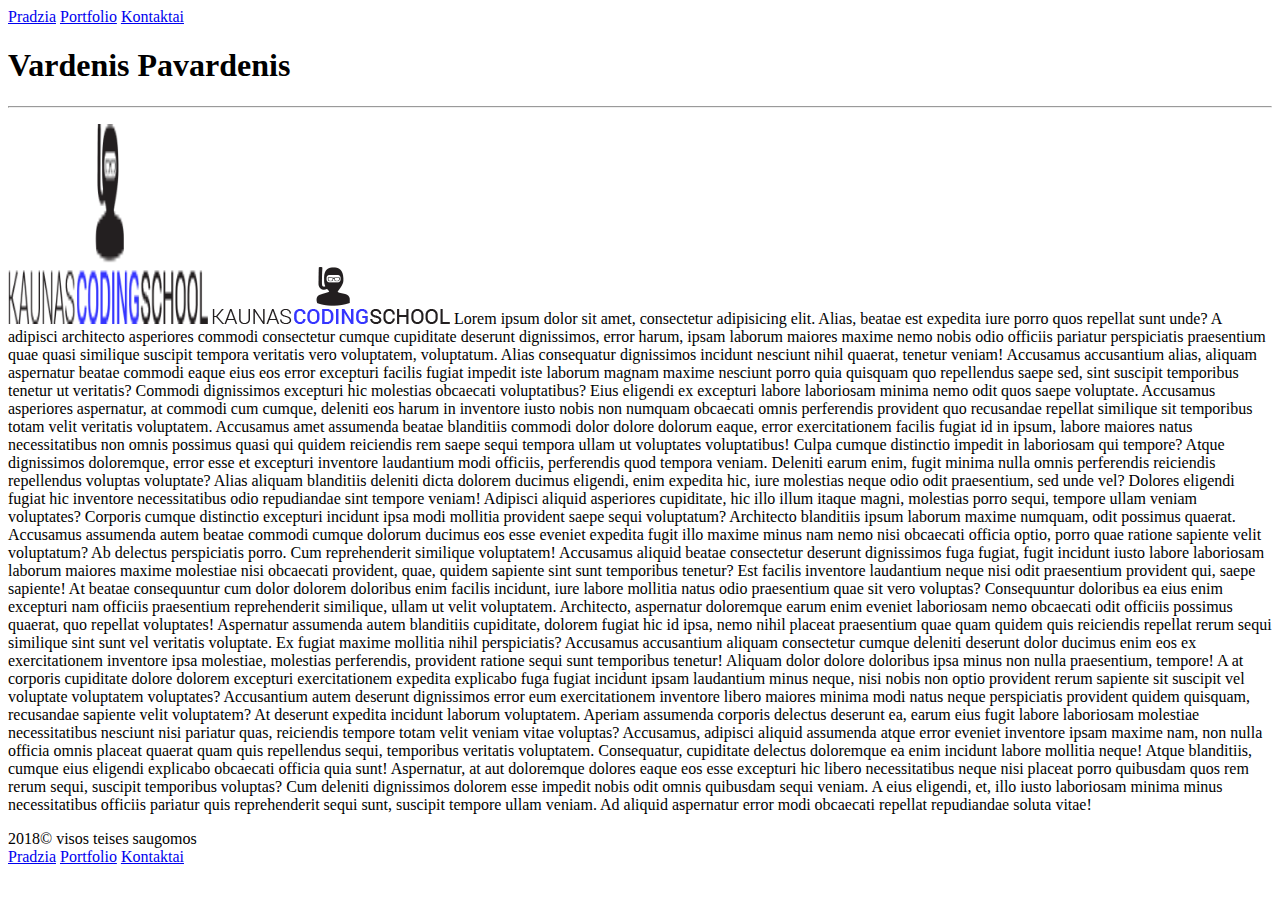
==== index.html @ de5412d5 "First commit" ====
<!DOCTYPE html>
<html>
<head>
    <meta charset="UTF-8">
    <title>Pradzia</title>
</head>
<body>
<header>
    <nav class="top">
        <a href="/">Pradzia</a>
        <a href="portfolio.html">Portfolio</a>
        <a href="kontaktai.html">Kontaktai</a>
    </nav>
</header>
<main>
    <div class="content">
        <header>
            <h1>Vardenis Pavardenis</h1>
        </header>
        <hr/>
        <p>
            <img src="logo.png" alt="Profilis" width="200" height="200"/>
            <img src="img/logo.png" alt="Profilis"/>
            Lorem ipsum dolor sit amet, consectetur adipisicing elit. Alias, beatae est expedita iure porro quos repellat sunt unde? A adipisci architecto asperiores commodi consectetur cumque cupiditate deserunt dignissimos, error harum, ipsam laborum maiores maxime nemo nobis odio officiis pariatur perspiciatis praesentium quae quasi similique suscipit tempora veritatis vero voluptatem, voluptatum. Alias consequatur dignissimos incidunt nesciunt nihil quaerat, tenetur veniam! Accusamus accusantium alias, aliquam aspernatur beatae commodi eaque eius eos error excepturi facilis fugiat impedit iste laborum magnam maxime nesciunt porro quia quisquam quo repellendus saepe sed, sint suscipit temporibus tenetur ut veritatis? Commodi dignissimos excepturi hic molestias obcaecati voluptatibus? Eius eligendi ex excepturi labore laboriosam minima nemo odit quos saepe voluptate. Accusamus asperiores aspernatur, at commodi cum cumque, deleniti eos harum in inventore iusto nobis non numquam obcaecati omnis perferendis provident quo recusandae repellat similique sit temporibus totam velit veritatis voluptatem. Accusamus amet assumenda beatae blanditiis commodi dolor dolore dolorum eaque, error exercitationem facilis fugiat id in ipsum, labore maiores natus necessitatibus non omnis possimus quasi qui quidem reiciendis rem saepe sequi tempora ullam ut voluptates voluptatibus! Culpa cumque distinctio impedit in laboriosam qui tempore? Atque dignissimos doloremque, error esse et excepturi inventore laudantium modi officiis, perferendis quod tempora veniam. Deleniti earum enim, fugit minima nulla omnis perferendis reiciendis repellendus voluptas voluptate? Alias aliquam blanditiis deleniti dicta dolorem ducimus eligendi, enim expedita hic, iure molestias neque odio odit praesentium, sed unde vel? Dolores eligendi fugiat hic inventore necessitatibus odio repudiandae sint tempore veniam! Adipisci aliquid asperiores cupiditate, hic illo illum itaque magni, molestias porro sequi, tempore ullam veniam voluptates? Corporis cumque distinctio excepturi incidunt ipsa modi mollitia provident saepe sequi voluptatum? Architecto blanditiis ipsum laborum maxime numquam, odit possimus quaerat. Accusamus assumenda autem beatae commodi cumque dolorum ducimus eos esse eveniet expedita fugit illo maxime minus nam nemo nisi obcaecati officia optio, porro quae ratione sapiente velit voluptatum? Ab delectus perspiciatis porro. Cum reprehenderit similique voluptatem! Accusamus aliquid beatae consectetur deserunt dignissimos fuga fugiat, fugit incidunt iusto labore laboriosam laborum maiores maxime molestiae nisi obcaecati provident, quae, quidem sapiente sint sunt temporibus tenetur? Est facilis inventore laudantium neque nisi odit praesentium provident qui, saepe sapiente! At beatae consequuntur cum dolor dolorem doloribus enim facilis incidunt, iure labore mollitia natus odio praesentium quae sit vero voluptas? Consequuntur doloribus ea eius enim excepturi nam officiis praesentium reprehenderit similique, ullam ut velit voluptatem. Architecto, aspernatur doloremque earum enim eveniet laboriosam nemo obcaecati odit officiis possimus quaerat, quo repellat voluptates! Aspernatur assumenda autem blanditiis cupiditate, dolorem fugiat hic id ipsa, nemo nihil placeat praesentium quae quam quidem quis reiciendis repellat rerum sequi similique sint sunt vel veritatis voluptate. Ex fugiat maxime mollitia nihil perspiciatis? Accusamus accusantium aliquam consectetur cumque deleniti deserunt dolor ducimus enim eos ex exercitationem inventore ipsa molestiae, molestias perferendis, provident ratione sequi sunt temporibus tenetur! Aliquam dolor dolore doloribus ipsa minus non nulla praesentium, tempore! A at corporis cupiditate dolore dolorem excepturi exercitationem expedita explicabo fuga fugiat incidunt ipsam laudantium minus neque, nisi nobis non optio provident rerum sapiente sit suscipit vel voluptate voluptatem voluptates? Accusantium autem deserunt dignissimos error eum exercitationem inventore libero maiores minima modi natus neque perspiciatis provident quidem quisquam, recusandae sapiente velit voluptatem? At deserunt expedita incidunt laborum voluptatem. Aperiam assumenda corporis delectus deserunt ea, earum eius fugit labore laboriosam molestiae necessitatibus nesciunt nisi pariatur quas, reiciendis tempore totam velit veniam vitae voluptas? Accusamus, adipisci aliquid assumenda atque error eveniet inventore ipsam maxime nam, non nulla officia omnis placeat quaerat quam quis repellendus sequi, temporibus veritatis voluptatem. Consequatur, cupiditate delectus doloremque ea enim incidunt labore mollitia neque! Atque blanditiis, cumque eius eligendi explicabo obcaecati officia quia sunt! Aspernatur, at aut doloremque dolores eaque eos esse excepturi hic libero necessitatibus neque nisi placeat porro quibusdam quos rem rerum sequi, suscipit temporibus voluptas? Cum deleniti dignissimos dolorem esse impedit nobis odit omnis quibusdam sequi veniam. A eius eligendi, et, illo iusto laboriosam minima minus necessitatibus officiis pariatur quis reprehenderit sequi sunt, suscipit tempore ullam veniam. Ad aliquid aspernatur error modi obcaecati repellat repudiandae soluta vitae!
        </p>
    </div>
</main>
<footer>
    <span>2018&copy; visos teises saugomos</span>
    <nav class="bottom">
        <a href="/">Pradzia</a>
        <a href="portfolio.html">Portfolio</a>
        <a href="kontaktai.html">Kontaktai</a>
    </nav>
</footer>
</body>
</html>
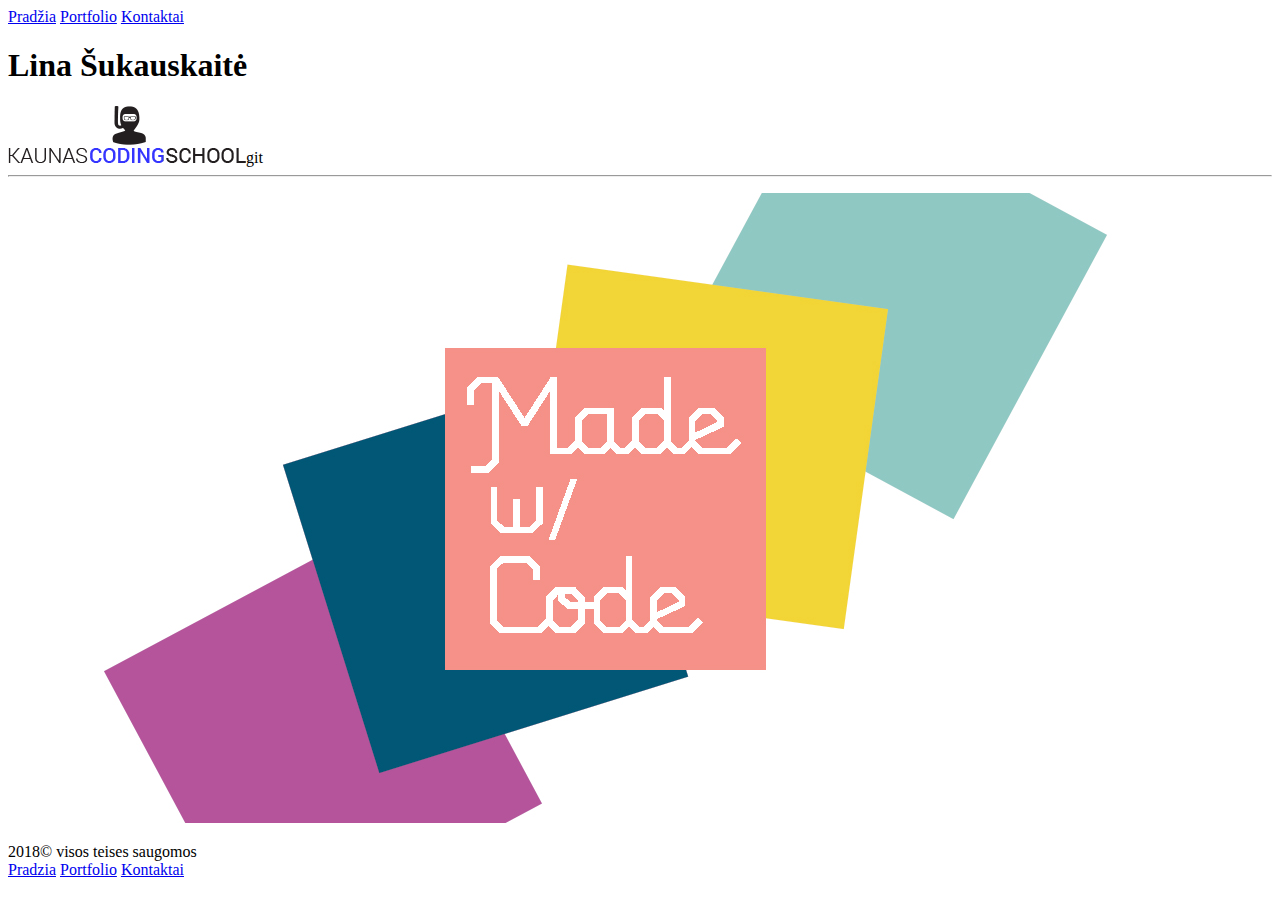
==== commit 4d2a8446: "changed logo" ====
--- a/index.html
+++ b/index.html
@@ -2,12 +2,12 @@
 <html>
 <head>
     <meta charset="UTF-8">
-    <title>Pradzia</title>
+    <title>Pradžia</title>
 </head>
 <body>
 <header>
     <nav class="top">
-        <a href="/">Pradzia</a>
+        <a href="/">Pradžia</a>
         <a href="portfolio.html">Portfolio</a>
         <a href="kontaktai.html">Kontaktai</a>
     </nav>
@@ -15,13 +15,14 @@
 <main>
     <div class="content">
         <header>
-            <h1>Vardenis Pavardenis</h1>
+
+            <h1>Lina Šukauskaitė</h1>
+            <img src="logo.png" alt="Profilis" width="238" height="57"/>git
         </header>
         <hr/>
         <p>
-            <img src="logo.png" alt="Profilis" width="200" height="200"/>
-            <img src="img/logo.png" alt="Profilis"/>
-            Lorem ipsum dolor sit amet, consectetur adipisicing elit. Alias, beatae est expedita iure porro quos repellat sunt unde? A adipisci architecto asperiores commodi consectetur cumque cupiditate deserunt dignissimos, error harum, ipsam laborum maiores maxime nemo nobis odio officiis pariatur perspiciatis praesentium quae quasi similique suscipit tempora veritatis vero voluptatem, voluptatum. Alias consequatur dignissimos incidunt nesciunt nihil quaerat, tenetur veniam! Accusamus accusantium alias, aliquam aspernatur beatae commodi eaque eius eos error excepturi facilis fugiat impedit iste laborum magnam maxime nesciunt porro quia quisquam quo repellendus saepe sed, sint suscipit temporibus tenetur ut veritatis? Commodi dignissimos excepturi hic molestias obcaecati voluptatibus? Eius eligendi ex excepturi labore laboriosam minima nemo odit quos saepe voluptate. Accusamus asperiores aspernatur, at commodi cum cumque, deleniti eos harum in inventore iusto nobis non numquam obcaecati omnis perferendis provident quo recusandae repellat similique sit temporibus totam velit veritatis voluptatem. Accusamus amet assumenda beatae blanditiis commodi dolor dolore dolorum eaque, error exercitationem facilis fugiat id in ipsum, labore maiores natus necessitatibus non omnis possimus quasi qui quidem reiciendis rem saepe sequi tempora ullam ut voluptates voluptatibus! Culpa cumque distinctio impedit in laboriosam qui tempore? Atque dignissimos doloremque, error esse et excepturi inventore laudantium modi officiis, perferendis quod tempora veniam. Deleniti earum enim, fugit minima nulla omnis perferendis reiciendis repellendus voluptas voluptate? Alias aliquam blanditiis deleniti dicta dolorem ducimus eligendi, enim expedita hic, iure molestias neque odio odit praesentium, sed unde vel? Dolores eligendi fugiat hic inventore necessitatibus odio repudiandae sint tempore veniam! Adipisci aliquid asperiores cupiditate, hic illo illum itaque magni, molestias porro sequi, tempore ullam veniam voluptates? Corporis cumque distinctio excepturi incidunt ipsa modi mollitia provident saepe sequi voluptatum? Architecto blanditiis ipsum laborum maxime numquam, odit possimus quaerat. Accusamus assumenda autem beatae commodi cumque dolorum ducimus eos esse eveniet expedita fugit illo maxime minus nam nemo nisi obcaecati officia optio, porro quae ratione sapiente velit voluptatum? Ab delectus perspiciatis porro. Cum reprehenderit similique voluptatem! Accusamus aliquid beatae consectetur deserunt dignissimos fuga fugiat, fugit incidunt iusto labore laboriosam laborum maiores maxime molestiae nisi obcaecati provident, quae, quidem sapiente sint sunt temporibus tenetur? Est facilis inventore laudantium neque nisi odit praesentium provident qui, saepe sapiente! At beatae consequuntur cum dolor dolorem doloribus enim facilis incidunt, iure labore mollitia natus odio praesentium quae sit vero voluptas? Consequuntur doloribus ea eius enim excepturi nam officiis praesentium reprehenderit similique, ullam ut velit voluptatem. Architecto, aspernatur doloremque earum enim eveniet laboriosam nemo obcaecati odit officiis possimus quaerat, quo repellat voluptates! Aspernatur assumenda autem blanditiis cupiditate, dolorem fugiat hic id ipsa, nemo nihil placeat praesentium quae quam quidem quis reiciendis repellat rerum sequi similique sint sunt vel veritatis voluptate. Ex fugiat maxime mollitia nihil perspiciatis? Accusamus accusantium aliquam consectetur cumque deleniti deserunt dolor ducimus enim eos ex exercitationem inventore ipsa molestiae, molestias perferendis, provident ratione sequi sunt temporibus tenetur! Aliquam dolor dolore doloribus ipsa minus non nulla praesentium, tempore! A at corporis cupiditate dolore dolorem excepturi exercitationem expedita explicabo fuga fugiat incidunt ipsam laudantium minus neque, nisi nobis non optio provident rerum sapiente sit suscipit vel voluptate voluptatem voluptates? Accusantium autem deserunt dignissimos error eum exercitationem inventore libero maiores minima modi natus neque perspiciatis provident quidem quisquam, recusandae sapiente velit voluptatem? At deserunt expedita incidunt laborum voluptatem. Aperiam assumenda corporis delectus deserunt ea, earum eius fugit labore laboriosam molestiae necessitatibus nesciunt nisi pariatur quas, reiciendis tempore totam velit veniam vitae voluptas? Accusamus, adipisci aliquid assumenda atque error eveniet inventore ipsam maxime nam, non nulla officia omnis placeat quaerat quam quis repellendus sequi, temporibus veritatis voluptatem. Consequatur, cupiditate delectus doloremque ea enim incidunt labore mollitia neque! Atque blanditiis, cumque eius eligendi explicabo obcaecati officia quia sunt! Aspernatur, at aut doloremque dolores eaque eos esse excepturi hic libero necessitatibus neque nisi placeat porro quibusdam quos rem rerum sequi, suscipit temporibus voluptas? Cum deleniti dignissimos dolorem esse impedit nobis odit omnis quibusdam sequi veniam. A eius eligendi, et, illo iusto laboriosam minima minus necessitatibus officiis pariatur quis reprehenderit sequi sunt, suscipit tempore ullam veniam. Ad aliquid aspernatur error modi obcaecati repellat repudiandae soluta vitae!
+            <img src="img/logo-1.jpg" alt="Profilis"/>
+
         </p>
     </div>
 </main>
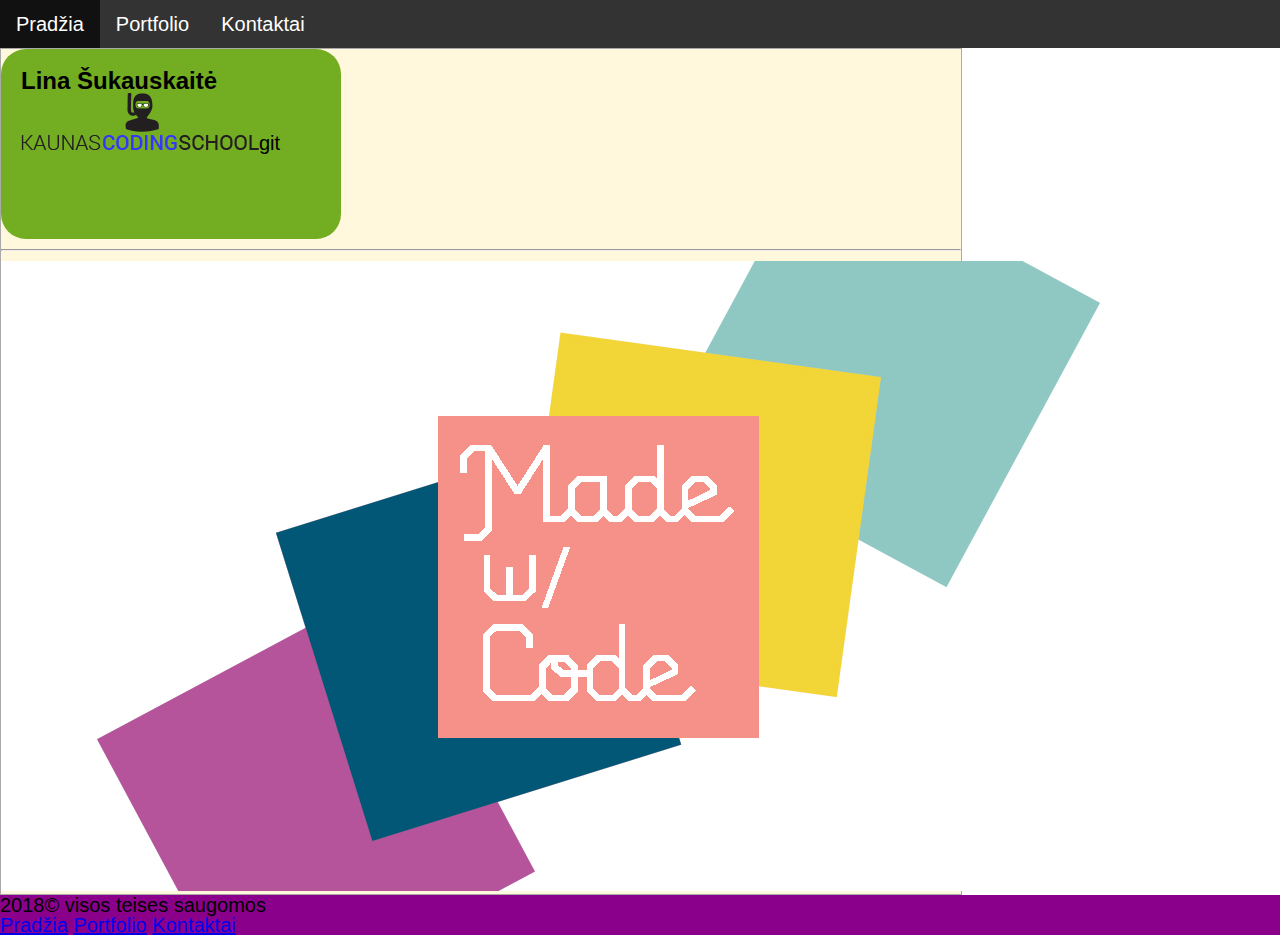
==== commit 1f240dc7: "playing with css" ====
--- a/index.html
+++ b/index.html
@@ -3,19 +3,20 @@
 <head>
     <meta charset="UTF-8">
     <title>Pradžia</title>
+    <link rel="stylesheet" href="/css/reset.css">
+    <link rel="stylesheet" href="/css/tekstas.css">
 </head>
 <body>
 <header>
-    <nav class="top">
-        <a href="/">Pradžia</a>
-        <a href="portfolio.html">Portfolio</a>
-        <a href="kontaktai.html">Kontaktai</a>
-    </nav>
+    <ul class="top">
+        <li><a href="/">Pradžia</a></li>
+        <li><a href="portfolio.html">Portfolio</a></li>
+        <li><a href="kontaktai.html">Kontaktai</a></li>
+    </ul>
 </header>
 <main>
     <div class="content">
-        <header>
-
+        <header id="rcorners1">
             <h1>Lina Šukauskaitė</h1>
             <img src="logo.png" alt="Profilis" width="238" height="57"/>git
         </header>
@@ -29,7 +30,7 @@
 <footer>
     <span>2018&copy; visos teises saugomos</span>
     <nav class="bottom">
-        <a href="/">Pradzia</a>
+        <a href="/">Pradžia</a>
         <a href="portfolio.html">Portfolio</a>
         <a href="kontaktai.html">Kontaktai</a>
     </nav>
--- a/css/tekstas.css
+++ b/css/tekstas.css
@@ -0,0 +1,62 @@
+ul {
+    list-style-type: none;
+    margin: 0;
+    padding: 0;
+    overflow: hidden;
+    background-color: #333;
+}
+
+li {
+    float: left;
+}
+
+li a {
+    display: block;
+    color: white;
+    text-align: center;
+    padding: 14px 16px;
+    text-decoration: none;
+}
+
+li a:hover {
+    background-color: #111;
+}
+
+
+
+
+
+body{
+    color:black;
+    font-family: Arial, "Times New Roman";
+    font-size: 20px;
+}
+header{
+    background-color: black;
+}
+
+footer{
+    background-color: darkmagenta;
+}
+
+h1{
+    font-weight: bold;
+    font-size: 24px;
+}
+
+main{
+
+    width: 960px;
+    border: 1px solid darkgrey;
+    background-color: cornsilk;
+
+}
+
+#rcorners1 {
+    border-radius: 25px;
+    background: #73AD21;
+    padding: 20px;
+    width: 300px;
+    height: 150px;
+}
+
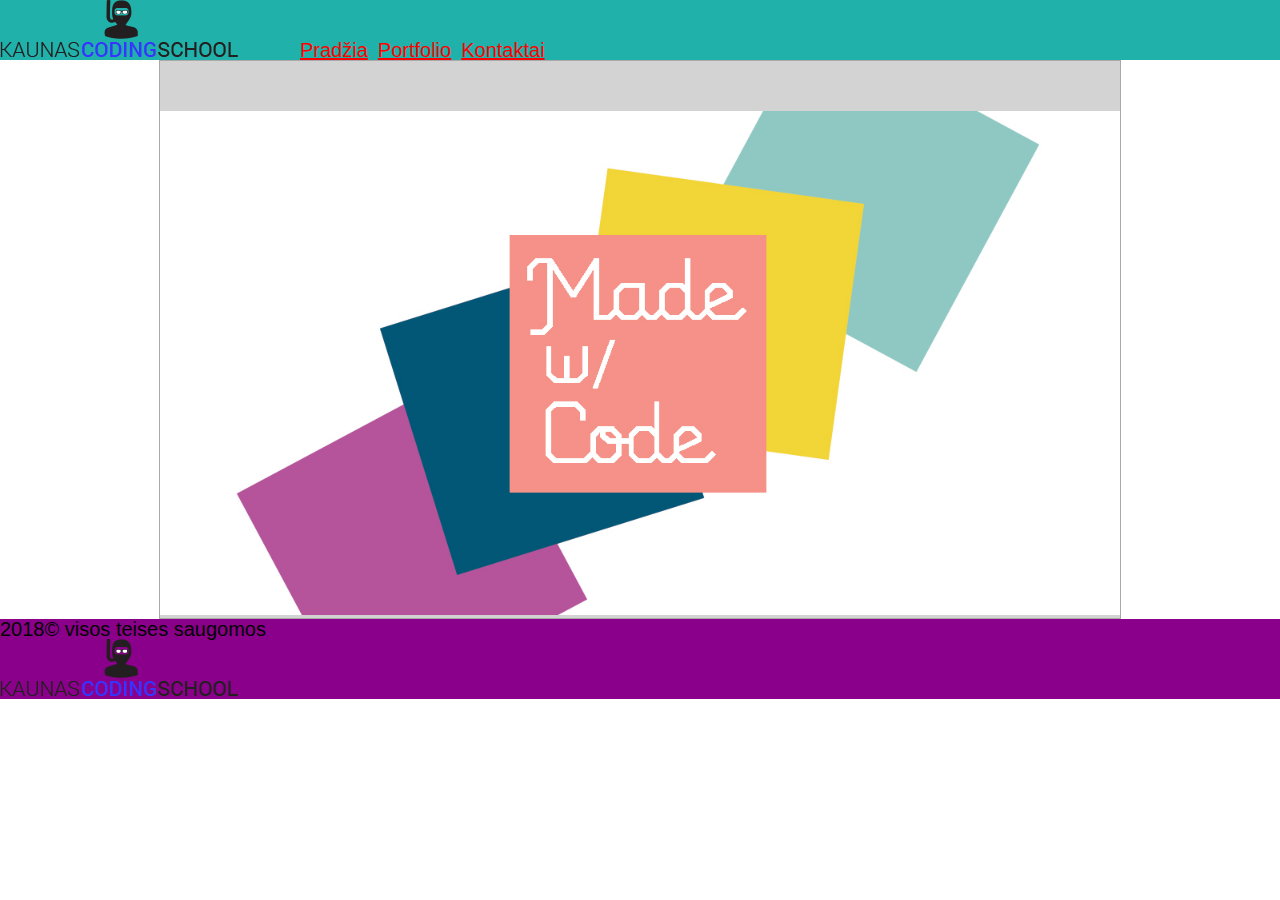
==== commit 7db3d818: "playing with css" ====
--- a/index.html
+++ b/index.html
@@ -4,36 +4,32 @@
     <meta charset="UTF-8">
     <title>Pradžia</title>
     <link rel="stylesheet" href="/css/reset.css">
-    <link rel="stylesheet" href="/css/tekstas.css">
+    <link rel="stylesheet" href="/css/layout.css">
+    <link rel="stylesheet" href="/css/dizainas.css">
+
 </head>
 <body>
 <header>
-    <ul class="top">
-        <li><a href="/">Pradžia</a></li>
-        <li><a href="portfolio.html">Portfolio</a></li>
-        <li><a href="kontaktai.html">Kontaktai</a></li>
-    </ul>
+    <div class="top">
+        <div class="top-grid-item"><img src="logo.png"/></div>
+        <div class="top-grid-item"><a href="/">Pradžia</a></div>
+        <div class="top-grid-item"><a href="portfolio.html">Portfolio</a></div>
+        <div class="top-grid-item"><a href="kontaktai.html">Kontaktai</a></div>
+    </div>
 </header>
-<main>
+<main id="index-main">
     <div class="content">
-        <header id="rcorners1">
-            <h1>Lina Šukauskaitė</h1>
-            <img src="logo.png" alt="Profilis" width="238" height="57"/>git
-        </header>
-        <hr/>
         <p>
-            <img src="img/logo-1.jpg" alt="Profilis"/>
+            <img src="img/logo-1.jpg" alt="Profilis" width="960px"/>
 
         </p>
     </div>
 </main>
 <footer>
-    <span>2018&copy; visos teises saugomos</span>
-    <nav class="bottom">
-        <a href="/">Pradžia</a>
-        <a href="portfolio.html">Portfolio</a>
-        <a href="kontaktai.html">Kontaktai</a>
-    </nav>
+    <div class="bottom">
+        <div class="bottom-grid-item"><span>2018&copy; visos teises saugomos</span></div>
+        <div class="bottom-grid-item"><img src="logo.png"/></div>
+    </div>
 </footer>
 </body>
 </html>--- a/css/layout.css
+++ b/css/layout.css
@@ -0,0 +1,42 @@
+main{
+    margin: 0 auto;
+
+}
+
+#kontaktai-main, #index-main{
+    width: 960px;
+}
+
+
+.top{
+     display: inline-grid;
+     grid-template-rows: 60px;
+     grid-template-columns: 300px auto auto auto;
+
+ }
+
+.bottom-footer{
+    display: inline-grid;
+    grid-template-columns: 50px 600px;
+
+}
+
+.top-grid-item{
+    align-self: baseline;
+    padding-right: 10px;
+}
+
+.grid-portfolio{
+    width: content-box;
+    display: grid;
+    grid-template-columns: auto auto auto;
+    grid-template-rows: auto auto auto;
+    grid-column-gap: 10px;
+    grid-row-gap: 10px;
+
+}
+
+.grid-portfolio-item{
+    justify-self: center;
+}
+
--- a/css/dizainas.css
+++ b/css/dizainas.css
@@ -0,0 +1,60 @@
+
+
+body{
+    color:black;
+    font-family: Arial, Helvetica, sans-serif;
+    font-size: 20px;
+}
+
+header{
+    background-color: lightseagreen;
+    width: 100%;
+}
+
+footer{
+    background-color: darkmagenta;
+}
+
+h1{
+    font-weight: bold;
+    font-size: 36px;
+    text-align: center;
+    padding-top: 10px;
+    padding-bottom: 10px;
+}
+
+main{
+    border: 1px solid darkgrey;
+    background-color: lightgrey;
+
+}
+
+.content{
+    margin-top: 50px;
+}
+
+.pagination, .filter{
+    display: flex;
+    justify-content: center;
+    align-items: center;
+    padding-bottom: 10px;
+}
+
+/* unvisited link */
+a:link {
+    color: red;
+}
+
+/* visited link */
+a:visited, a:active {
+    color: white;
+}
+
+/* mouse over link */
+a:hover {
+    color: hotpink;
+}
+
+.content-header image{
+    padding-top: 20px;
+}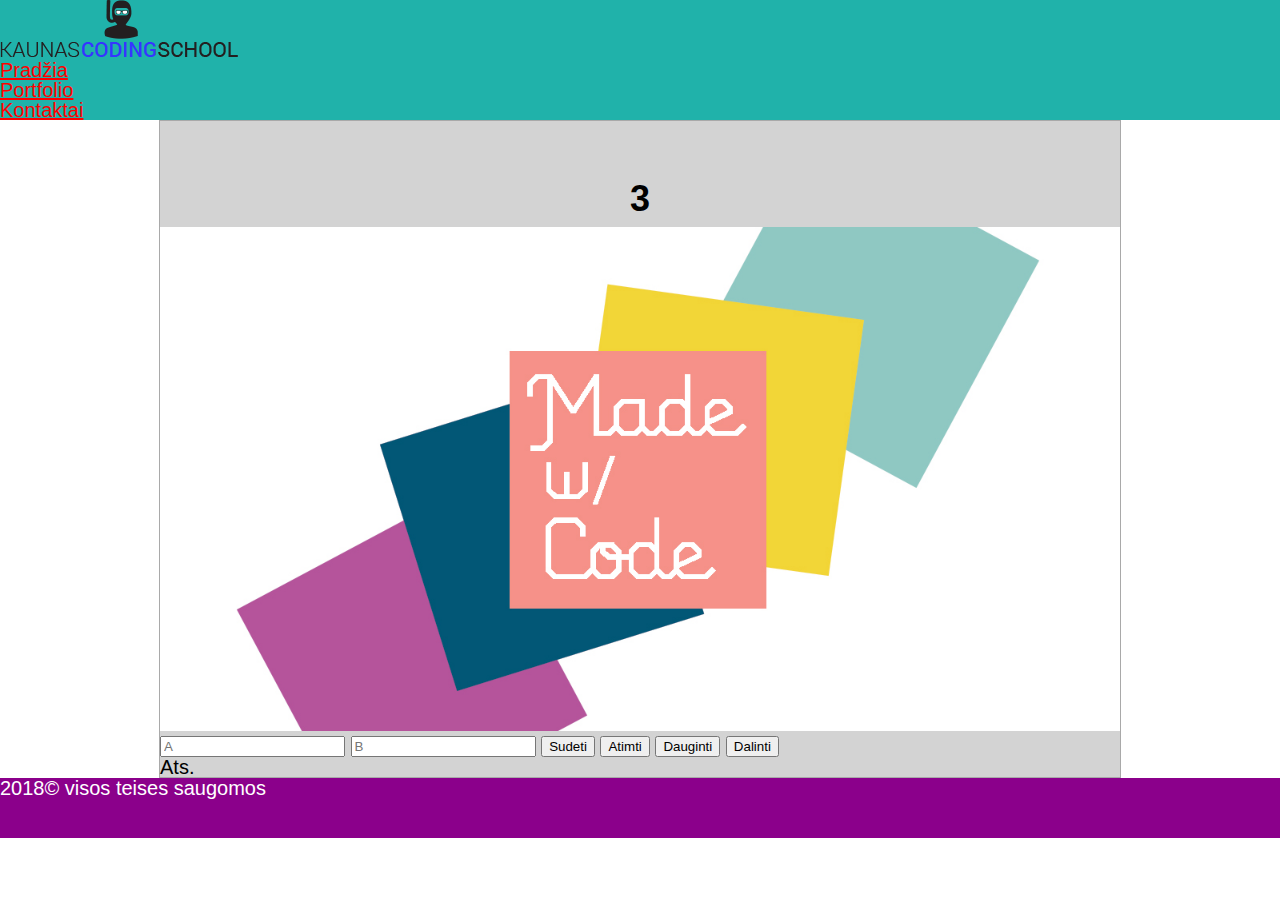
==== commit 324fd68f: "playing with js" ====
--- a/index.html
+++ b/index.html
@@ -6,7 +6,6 @@
     <link rel="stylesheet" href="/css/reset.css">
     <link rel="stylesheet" href="/css/layout.css">
     <link rel="stylesheet" href="/css/dizainas.css">
-
 </head>
 <body>
 <header>
@@ -19,17 +18,36 @@
 </header>
 <main id="index-main">
     <div class="content">
+
+        <h1 id="testas">3</h1>
+
         <p>
             <img src="img/logo-1.jpg" alt="Profilis" width="960px"/>
-
         </p>
     </div>
+
+
+    <div class="testas">
+        <input type="number" placeholder="A" id="A"/>
+        <input type="number" placeholder="B" id="B"/>
+        <input type="button" value="Sudeti" onclick="sudeti()"/>
+        <input type="button" value="Atimti" onclick="atimti()"/>
+        <input type="button" value="Dauginti" onclick="dauginti()"/>
+        <input type="button" value="Dalinti" onclick="dalinti()"/>
+        <h3 id="rezultatas">Ats. </h3>
+
+    </div>
+
+
 </main>
 <footer>
-    <div class="bottom">
-        <div class="bottom-grid-item"><span>2018&copy; visos teises saugomos</span></div>
-        <div class="bottom-grid-item"><img src="logo.png"/></div>
+    <div class="bottom-footer">
+        <span>2018&copy; visos teises saugomos</span>
     </div>
 </footer>
+
+
+<script src="JavaScript/script.js"></script>
+
 </body>
 </html>--- a/css/layout.css
+++ b/css/layout.css
@@ -8,16 +8,17 @@
 }
 
 
+
 .top{
      display: inline-grid;
-     grid-template-rows: 60px;
-     grid-template-columns: 300px auto auto auto;
+     grid-template-areas: "left" "right";
 
  }
 
 .bottom-footer{
     display: inline-grid;
-    grid-template-columns: 50px 600px;
+    grid-template-rows: 60px;
+    grid-template-columns: auto;
 
 }
 
@@ -26,17 +27,27 @@
     padding-right: 10px;
 }
 
-.grid-portfolio{
-    width: content-box;
-    display: grid;
-    grid-template-columns: auto auto auto;
-    grid-template-rows: auto auto auto;
-    grid-column-gap: 10px;
-    grid-row-gap: 10px;
-
+.galery-grid{
+    /*width: content-box;*/
+    /*display: grid;*/
+    /*grid-template-columns: auto auto auto;*/
+    /*grid-template-rows: auto auto auto;*/
+    /*grid-column-gap: 10px;*/
+    /*grid-row-gap: 10px;*/
+    display:grid;
+    grid-template-areas:
+            "left" "top" "right"
+            "left" "middle" "right"
+            "left" "bottom" "right"
+            ;
 }
 
-.grid-portfolio-item{
-    justify-self: center;
+.gallery-1 img{
+    grid-area: left;
 }
-
+.gallery-2 img{
+    grid-area: top;
+}
+.gallery-3 img{
+    grid-area: right;
+}
--- a/css/dizainas.css
+++ b/css/dizainas.css
@@ -13,6 +13,8 @@
 
 footer{
     background-color: darkmagenta;
+    color: white;
+    width: 100%;
 }
 
 h1{
@@ -40,21 +42,15 @@
     padding-bottom: 10px;
 }
 
-/* unvisited link */
 a:link {
     color: red;
 }
 
-/* visited link */
 a:visited, a:active {
     color: white;
 }
 
-/* mouse over link */
 a:hover {
     color: hotpink;
 }
 
-.content-header image{
-    padding-top: 20px;
-}